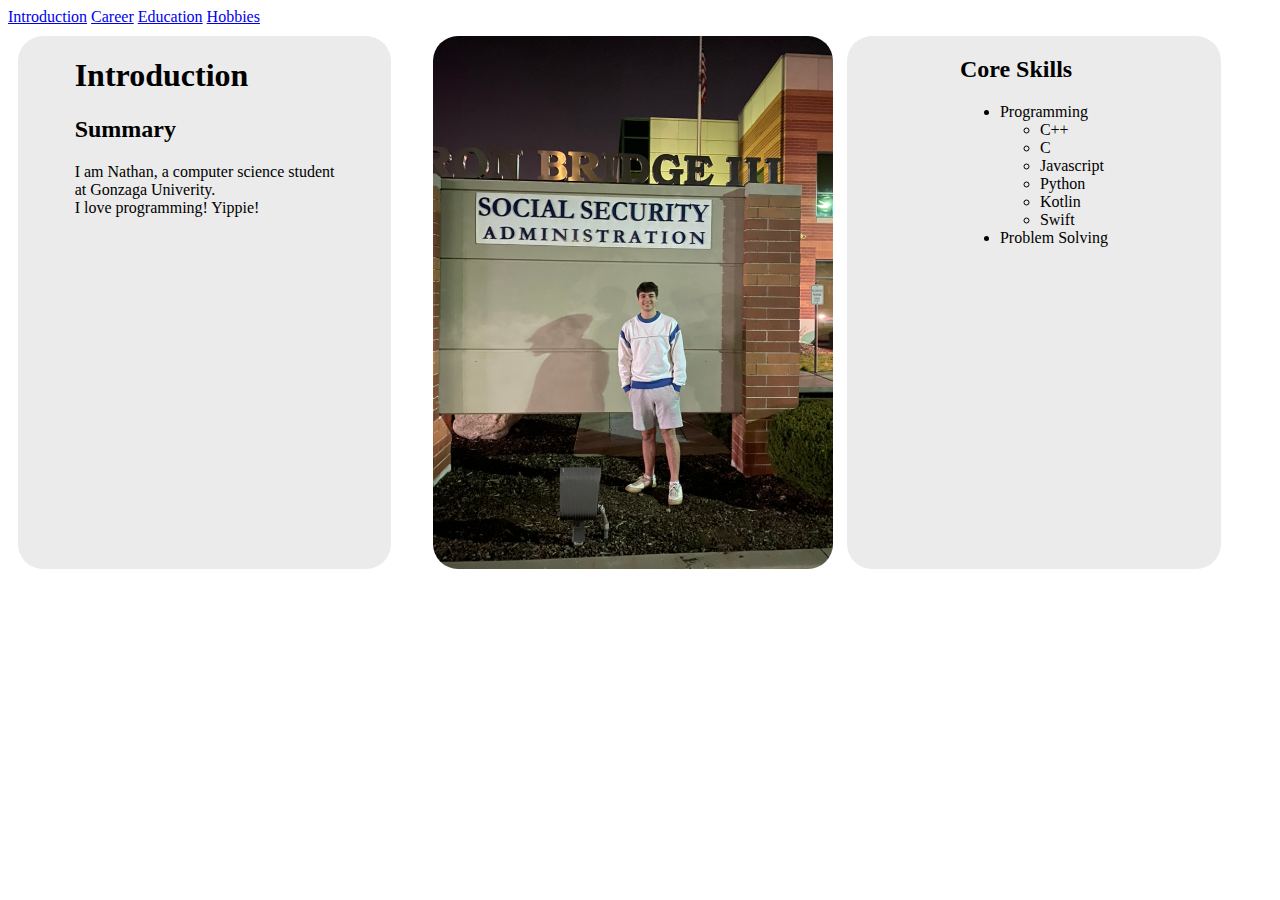
==== index.html @ 96de92f2 "done" ====
<!DOCTYPE html>
<html lang="en">
<head>
    <meta charset="UTF-8">
    <meta http-equiv="X-UA-Compatible" content="IE=edge">
    <meta name="viewport" content="width=device-width, initial-scale=1.0">
    <link rel="stylesheet" href="css/introduction.css">
    <link rel="stylesheet" href="css/nav.css">
    <title>Curriculum Vitae</title>
</head>
<body>

    <div class="nav-bar">
        <a href="./index.html" class="nav-item">Introduction</a>
        <a href="./career.html" class="nav-item">Career</a>
        <a href="./eduqal.html" class="nav-item">Education</a>
        <a href="./hobbies.html" class="nav-item">Hobbies</a>
    </div>

    <div class="main-content">

        <div class="main-half">
            <div class="inner">
                <h1>Introduction</h1>
    
                <h2>Summary</h2>
        
                <p>I am Nathan, a computer science student<br> at Gonzaga Univerity.<br> I love programming! Yippie!</p>
            </div>
        </div>

        <img style="width:400px; border-radius: 25px;" src="images/nathan.jpeg" alt="Headshot of Nathan">

    
        <div class="main-half">
            <div class="inner">
                <h2>Core Skills</h2>
                <ul>
                    <li>Programming</li>
                    <ul>
                        <li>C++</li>
                        <li>C</li>
                        <li>Javascript</li>
                        <li>Python</li>
                        <li>Kotlin</li>
                        <li>Swift</li>
                    </ul>
                    <li>Problem Solving</li>
                </ul>
            </div>

        </div>
    </div>


    
</body>
</html>
---- css/introduction.css ----
.main-content {

  display: grid;
  grid-template-columns: 1fr 1fr 1fr;

  margin: 10px;


}

.main-half {

  display: grid;
  grid-template-columns: 1fr;
  
  background-color: rgb(235, 235, 235);
  border-radius: 25px;
  width: 90%;
}
.inner {
  justify-self: center;
}
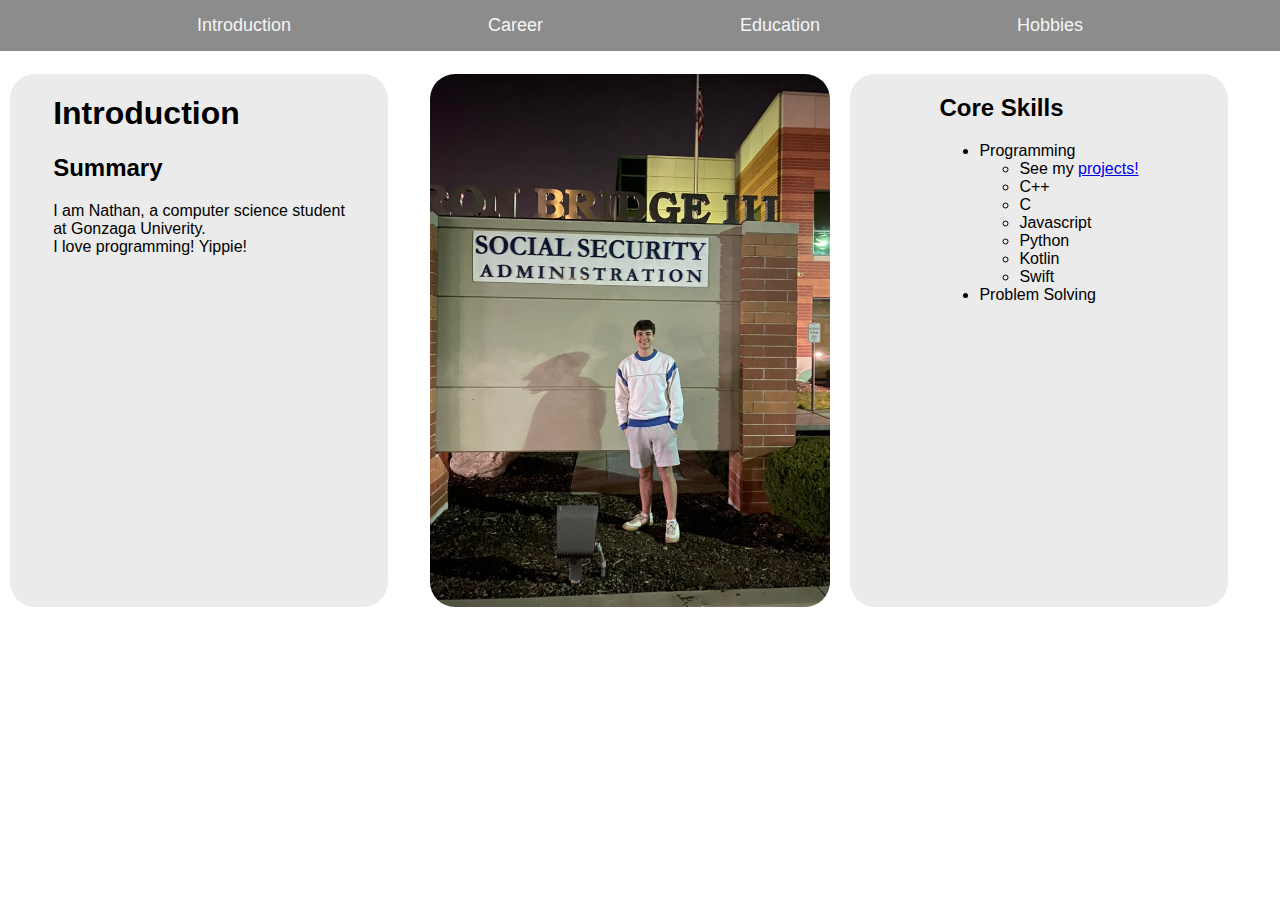
==== commit b3eec542: "minro" ====
--- a/index.html
+++ b/index.html
@@ -7,6 +7,7 @@
     <link rel="stylesheet" href="css/introduction.css">
     <link rel="stylesheet" href="css/nav.css">
     <title>Curriculum Vitae</title>
+    <link rel="icon" type="image/x-icon" href="https://www.gonzaga.edu/public-favicon.ico">
 </head>
 <body>
 
@@ -38,6 +39,7 @@
                 <ul>
                     <li>Programming</li>
                     <ul>
+                        <li>See my <a href="eduqal.html#qualifications">projects!</a></li>
                         <li>C++</li>
                         <li>C</li>
                         <li>Javascript</li>
--- a/css/nav.css
+++ b/css/nav.css
@@ -0,0 +1,40 @@
+html {
+  margin-top: 5%;
+  font-family: Arial, Helvetica, sans-serif;
+}
+
+body{
+  margin: 0;
+}
+
+.nav-bar {
+
+  display: flex;
+  flex-direction: row;
+  justify-content: space-evenly;
+  padding-bottom: 15px;
+  background-color: rgb(140, 140, 140);
+  padding-top: 15px;
+  margin-bottom: 10px;
+  align-items: center;
+  position: absolute;
+  top: 0%;
+  width: 100%;
+
+}
+
+.nav-item {
+
+  font-size: large;
+  text-decoration: none;
+  color: whitesmoke;
+  transition:all ease-in-out 100ms;
+
+}
+
+.nav-item:hover {
+
+  font-size: xx-large;
+  color: white;
+
+}